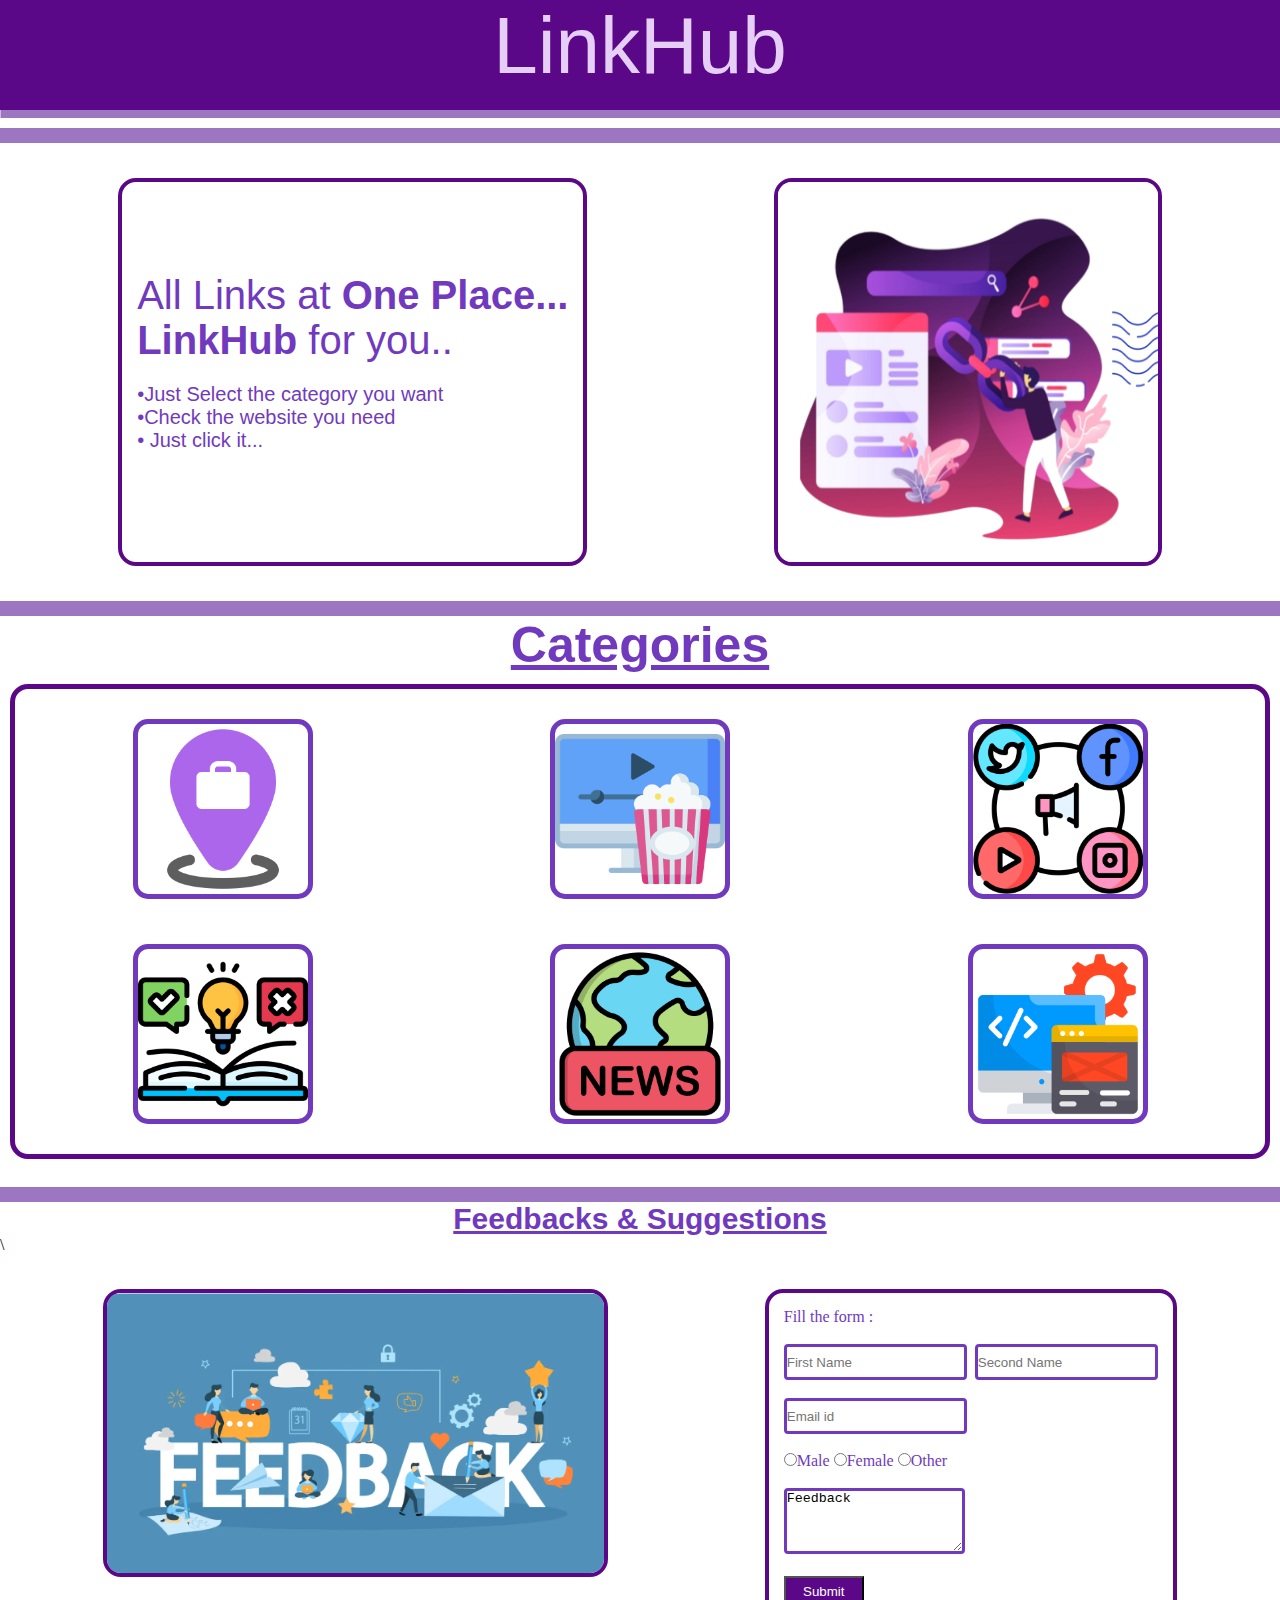
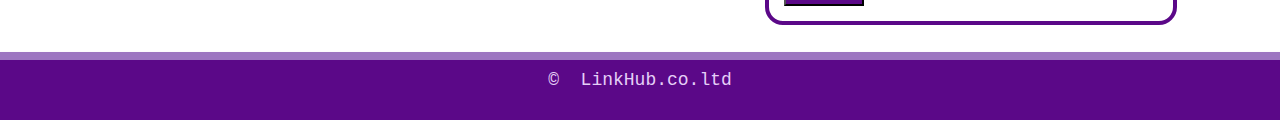
==== index.html @ d386e7c4 "ss" ====
<!DOCTYPE html>
<html lang="en">
<head>
    <meta charset="UTF-8">
    <meta name="viewport" content="width=device-width, initial-scale=1.0">
    <title>LinkHub</title>
    <link rel="stylesheet" href="style.css">
</head>

<body> <!--Section 1-->
    <header>
        <a href="index.html"> <div class="head">LinkHub</div></a>
    </header>

<!-- Section 2 -->
    <main>
        <br>
        <div id="mline"></div>
        <div class="f1">
            <div class="f2">
            <p>All Links at <b>One Place...</b><br><b>LinkHub</b> for you..<br><p id="f1">&#8226;Just Select the category you want<br>&#8226;Check the website you need<br>&#8226; Just click it...</p></p>
        </div>
        <img id="img1" src="./src/lnk.png" alt="links image" height="380px"  width="380px">
            
        </div>
        <div id="mline"></div>

        <!--Section 3-->
        <h1>Categories</h1>
        <div class="cr">
            <div id="cr1">
           <a href="./work.html" ><div class="temp1" id="t1">Work</div></a>
            <a href="./entertainment.html"><div class="temp1" id="t2">Entertainment</div></a>
            <a href="social.html"><div class="temp1" id="t3">Social Media</div></a>
            </div>
            <div id="cr2">
            <div class="temp1" id="t4">Learning</div>
            <div class="temp1" id="t5">News</div>
            <div class="temp1" id="t6">Web Development</div>
            </div>
        </div>
        <br>
        <div id="mline"></div>

        <!-- Section 4 -->
        <h2>Feedbacks & Suggestions</h2>\
        <br>
        <div class="f3">
            <img id="img1" src="./src/feb.png" alt="feedback" height="280px">
            <div class="f2">
                <form>
                    <caption> Fill the form : </caption><br><br>
                    <form action="/action.php">
                        <input type="text" placeholder="First Name">&nbsp;
                        <input type="text" placeholder="Second Name"><br><br>
                        <input type="email" placeholder="Email id"><br><br>
                        <label for="id1">
                        <input type="radio" value="Male" name="Gender" id="id1">Male
                        </label>
                        <label for="id2">
                        <input type="radio" value="Female" name="Gender" id="id2">Female
                        </label>
                        <label for="id3">
                        <input type="radio" value="Other" name="Gender" id="id3">Other
                        </label>
                        <br><br>
                        <textarea name="Description" placeholder="Feedback" rows="7">Feedback</textarea><br><br>
                        <button type="button">Submit</button>
                        </form> 
            </div>
        </div>
    </main>

    <footer>
        <div class="fr"><pre>&#169; &nbsp;LinkHub.co.ltd</pre></div>
    </footer>    
</body>
</html>
---- style.css ----
/* Primary */

*{
    margin : 0;
    padding :0;
}

/* Header Section 1 */
.head{
    height : 110px;
    text-align: center;
    font-weight: 500;
    font-family :cursive,Verdana, Geneva, Tahoma, sans-serif;
    font-size : 80px;
    background-color: #5B0888;
    color : #E5CFF7;
    box-shadow: 0.5px 8px #9D76C1;
}

/* Section 2 */
.f1{
    font-family : cursive,Verdana, Geneva, Tahoma, sans-serif;
    font-size : 40px;
    color : #713ABE;
    display : flex;
    flex-direction : row;
    justify-content: space-around;
    gap : 20px;
    padding : 15px;
    margin : 20px;

}

.f2{
    display:flex;
    flex-direction:column;
    gap : 20px;
    border : 4px solid #5B0888;
    border-radius : 18px;
    padding : 15px;
    justify-content: center;
}

#img1{
    border : 4px solid #5B0888;
    border-radius : 18px;
}

#f1{
    font-size : 20px;
}

#mline{
    height:15px;
    background-color: #9D76C1;
}

/* section 3 */

h1{
    font-family :cursive,Verdana, Geneva, Tahoma, sans-serif;
    color : #713ABE;
    text-align: center;
    font-size : 50px;
    text-decoration: underline;
}

.cr{
    border : 5px solid #5B0888;
    border-radius: 18px;
    padding : 15px;
    display : flex;
    flex-direction : column;
    justify-content: center;
    gap : 15px;
    margin : 10px;
}

#cr1,#cr2{
    display : flex;
    flex-direction : row;
    gap : 150px;
    justify-content: space-evenly;
    padding : 15px;
}


.temp1{
    border : 5px solid #713ABE;
    border-radius : 15px;
    height : 70px;
    width : 70px;
    display: flex;
    align-items: center;
    justify-content: center;
    padding : 50px;
    font-family:  cursive , Verdana, Geneva, Tahoma, sans-serif;
    font-size: 25px;
    font-weight : 200px;
    color :rgb(255, 255, 255,0);
}

a{
    text-decoration: none;
}

#t1{
    background-image: url(./src/workplace.png);
    background-size : cover;
}

#t1:hover{
    background-color: #713ABE;
    color : rgb(255, 250, 250);
    background-image: none;
}
#t2{
    background-image: url(./src/movies.png);
    background-size : cover;
}

#t2:hover{
    background-color: #713ABE;
    color : rgb(255, 250, 250);
    background-image: none;
}
#t3{
    background-image: url(./src/social-media.png);
    background-size : cover;
}

#t3:hover{
    background-color: #713ABE;
    color : rgb(255, 250, 250);
    background-image: none;
}
#t4{
    background-image: url(./src/feasibility.png);
    background-size : cover;
}

#t4:hover{
    background-color: #713ABE;
    color : rgb(255, 250, 250);
    background-image: none;
}
#t5{
    background-image: url(./src/world-news.png);
    background-size : cover;
}

#t5:hover{
    background-color: #713ABE;
    color : rgb(255, 250, 250);
    background-image: none;
}
#t6{
    background-image: url(./src/app-development.png);
    background-size : cover;
}

#t6:hover{
    background-color: #713ABE;
    color : rgb(255, 250, 250);
    background-image: none;
}

h2{
    font-family :cursive,Verdana, Geneva, Tahoma, sans-serif;
    color : #713ABE;
    text-align: center;
    font-size : 30px;
    text-decoration: underline;
}

.f3{
    display : flex;
    flex-direction : row;
    justify-content: space-around;
    gap : 20px;
    padding : 15px;
    margin : 20px;
    color : #713ABE;
    font-weight: 500px;
}

input[type=text],[type=email]{
    border: 3px solid #713ABE;
    border-radius: 4px;
    height : 30px;
  }

  textarea{
    border: 3px solid #713ABE;
    border-radius: 4px;
    height : 60px;
  }

  button{
    background-color: #5B0888;
    color : white;
    height : 30px;
    width : 80px;
  }

  /* Pages */
  .temp2{
    height : 80px;
    width : 80px;
    border : 5px solid #713ABE;
    border-radius : 15px;  
  }

  #t7{
    background-image: url(./src/gmail.jpg);
    background-size: cover;
  }

  #t8{
    background-image: url(./src/google.png);
    background-size: cover;
  }

  #t9{
    background-image: url(./src/googledrive.png);
    background-size: cover;
  }

  #t10{
    background-image: url(./src/googlesheets.png);
    background-size: cover;
  }

  #t11{
    background-image: url(./src/outlook-logo-vector.png);
    background-size: contain;
  }

  #t12{
    background-image: url(./src/microsoft-teams.png);
    background-size: cover;
  }

  #t13{
    background-image: url(./src/zoom-logo.png);
    background-size: contain;
  }

  #t14{
    background-image: url(./src/ChatGPT.png);
    background-size: cover;
  }

  #t15{
    background-image: url(./src/netflix.png);
    background-size: cover;
  }

  #t16{
    background-image: url(./src/amazonp.png);
    background-size: cover;
  }
  #t17{
    background-image: url(./src/fallback_sonyliv_logo.png);
    background-size: cover;
  }
  #t18{
    background-image: url(./src/hbo.png);
    background-size: cover;
  }
  #t19{
    background-image: url(./src/hotstar.png);
    background-size: cover;
  } 
  #t20{
    background-image: url(./src/Zee5_Official_logo.svg.png);
    background-size: cover;
  }
  #t21{
    background-image: url(./src/jiocinema-logo.png);
    background-size: cover;
  }
  #t22{
    background-image: url(./src/youtube.png);
    background-size: cover;
  }
  #t23{
    background-image: url(./src/facebook-logo-3-1.png);
    background-size: cover;
  }
  #t24{
    background-image: url(./src/instagram1.jpg);
    background-size: cover;
  }
  #t25{
    background-image: url(./src/whatsapp.png);
    background-size: cover;
  }
  #t26{
    background-image: url(./src/Snapchat-logo.jpg);
    background-size: cover;
  }
  #t27{
    background-image: url(./src/linkedin-logo.png);
    background-size: cover;
  }
  #t28{
    background-image: url(./src/twitter-x.png);
    background-size: cover;
  }
  #t29{
    background-image: url(./src/gplus-.png);
    background-size: cover;
  }
  #t30{
    background-image: url(./src/tinder.png);
    background-size: cover;
  }





/* Footer */
.fr{
    background-color: #5B0888;
    color : #E5CFF7;
    box-shadow: 0 0 0.5px 8px #9D76C1;
    text-align: center;
    height : 40px;
    font-size: 18px;
    padding : 10px;
}
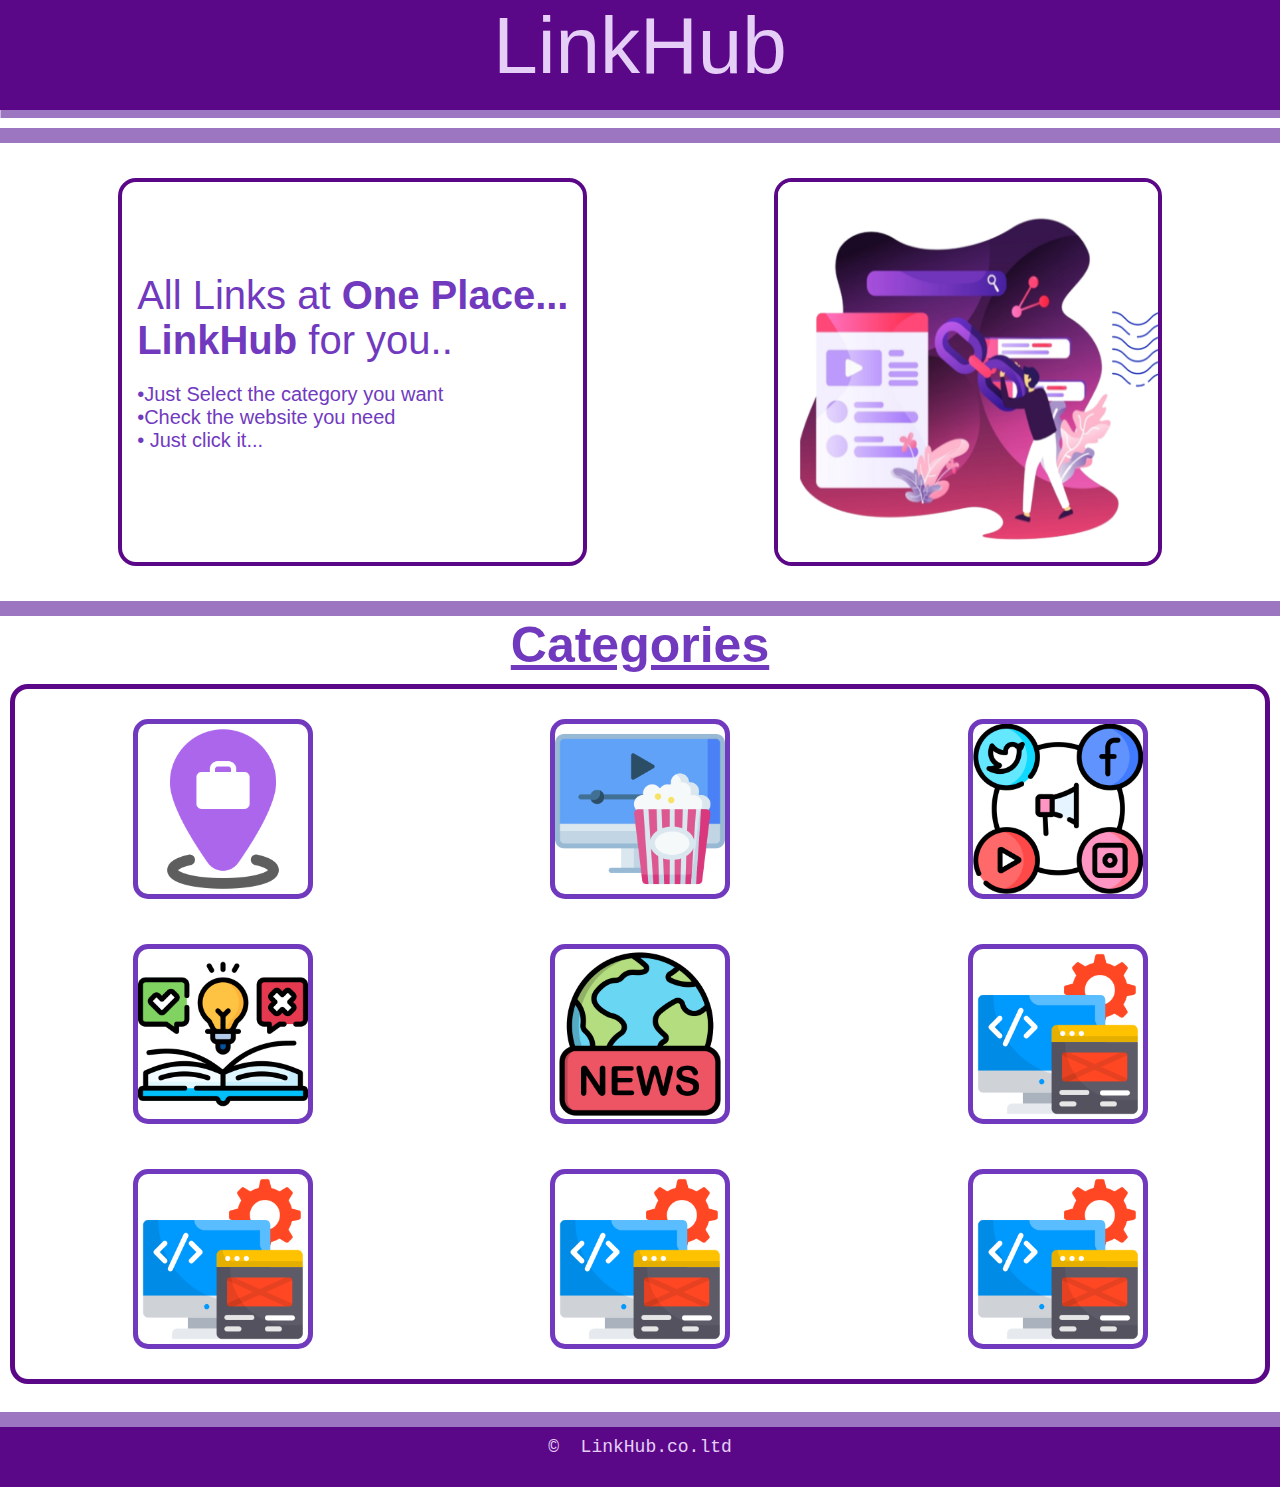
==== commit bbb0bb04: "d" ====
--- a/index.html
+++ b/index.html
@@ -33,42 +33,24 @@
             <a href="./entertainment.html"><div class="temp1" id="t2">Entertainment</div></a>
             <a href="social.html"><div class="temp1" id="t3">Social Media</div></a>
             </div>
+
             <div id="cr2">
-            <div class="temp1" id="t4">Learning</div>
-            <div class="temp1" id="t5">News</div>
-            <div class="temp1" id="t6">Web Development</div>
+                <a href="./learning.html" ><div class="temp1" id="t4">Learning</div></a>
+                    <a href="./news.html" ><div class="temp1" id="t5">News</div></a>
+                        <a href="./web.html" ><div class="temp1" id="t6">Web Development</div></a>
             </div>
+
+            <div id="cr2">
+                <a href="./booking.html" ><div class="temp1" id="y7">Boking</div></a>
+                <a href="./trading.html" ><div class="temp1" id="y8">Trading</div></a>
+                <a href="./crypto.html" ><div class="temp1" id="y9">crypto</div></a>
+                </div>
+
         </div>
         <br>
         <div id="mline"></div>
 
-        <!-- Section 4 -->
-        <h2>Feedbacks & Suggestions</h2>\
-        <br>
-        <div class="f3">
-            <img id="img1" src="./src/feb.png" alt="feedback" height="280px">
-            <div class="f2">
-                <form>
-                    <caption> Fill the form : </caption><br><br>
-                    <form action="/action.php">
-                        <input type="text" placeholder="First Name">&nbsp;
-                        <input type="text" placeholder="Second Name"><br><br>
-                        <input type="email" placeholder="Email id"><br><br>
-                        <label for="id1">
-                        <input type="radio" value="Male" name="Gender" id="id1">Male
-                        </label>
-                        <label for="id2">
-                        <input type="radio" value="Female" name="Gender" id="id2">Female
-                        </label>
-                        <label for="id3">
-                        <input type="radio" value="Other" name="Gender" id="id3">Other
-                        </label>
-                        <br><br>
-                        <textarea name="Description" placeholder="Feedback" rows="7">Feedback</textarea><br><br>
-                        <button type="button">Submit</button>
-                        </form> 
-            </div>
-        </div>
+        
     </main>
 
     <footer>
--- a/style.css
+++ b/style.css
@@ -165,6 +165,42 @@
     background-image: none;
 }
 
+#y7{
+  background-image: url(./src/app-development.png);
+  background-size : cover;
+}
+
+#y7:hover{
+  background-color: #713ABE;
+  color : rgb(255, 250, 250);
+  background-image: none;
+}
+
+#y8{
+  background-image: url(./src/app-development.png);
+  background-size : cover;
+}
+
+#y8:hover{
+  background-color: #713ABE;
+  color : rgb(255, 250, 250);
+  background-image: none;
+}
+
+#y9{
+  background-image: url(./src/app-development.png);
+  background-size : cover;
+}
+
+#y9:hover{
+  background-color: #713ABE;
+  color : rgb(255, 250, 250);
+  background-image: none;
+}
+
+
+
+
 h2{
     font-family :cursive,Verdana, Geneva, Tahoma, sans-serif;
     color : #713ABE;
@@ -313,6 +349,30 @@
     background-size: cover;
   }
   #t30{
+    background-image: url(./src/tinder.png);
+    background-size: cover;
+  }
+  #t31{
+    background-image: url(./src/tinder.png);
+    background-size: cover;
+  }
+  #t32{
+    background-image: url(./src/tinder.png);
+    background-size: cover;
+  }
+  #t33{
+    background-image: url(./src/tinder.png);
+    background-size: cover;
+  }
+  #t34{
+    background-image: url(./src/tinder.png);
+    background-size: cover;
+  }
+  #t35{
+    background-image: url(./src/tinder.png);
+    background-size: cover;
+  }
+  #t36{
     background-image: url(./src/tinder.png);
     background-size: cover;
   }
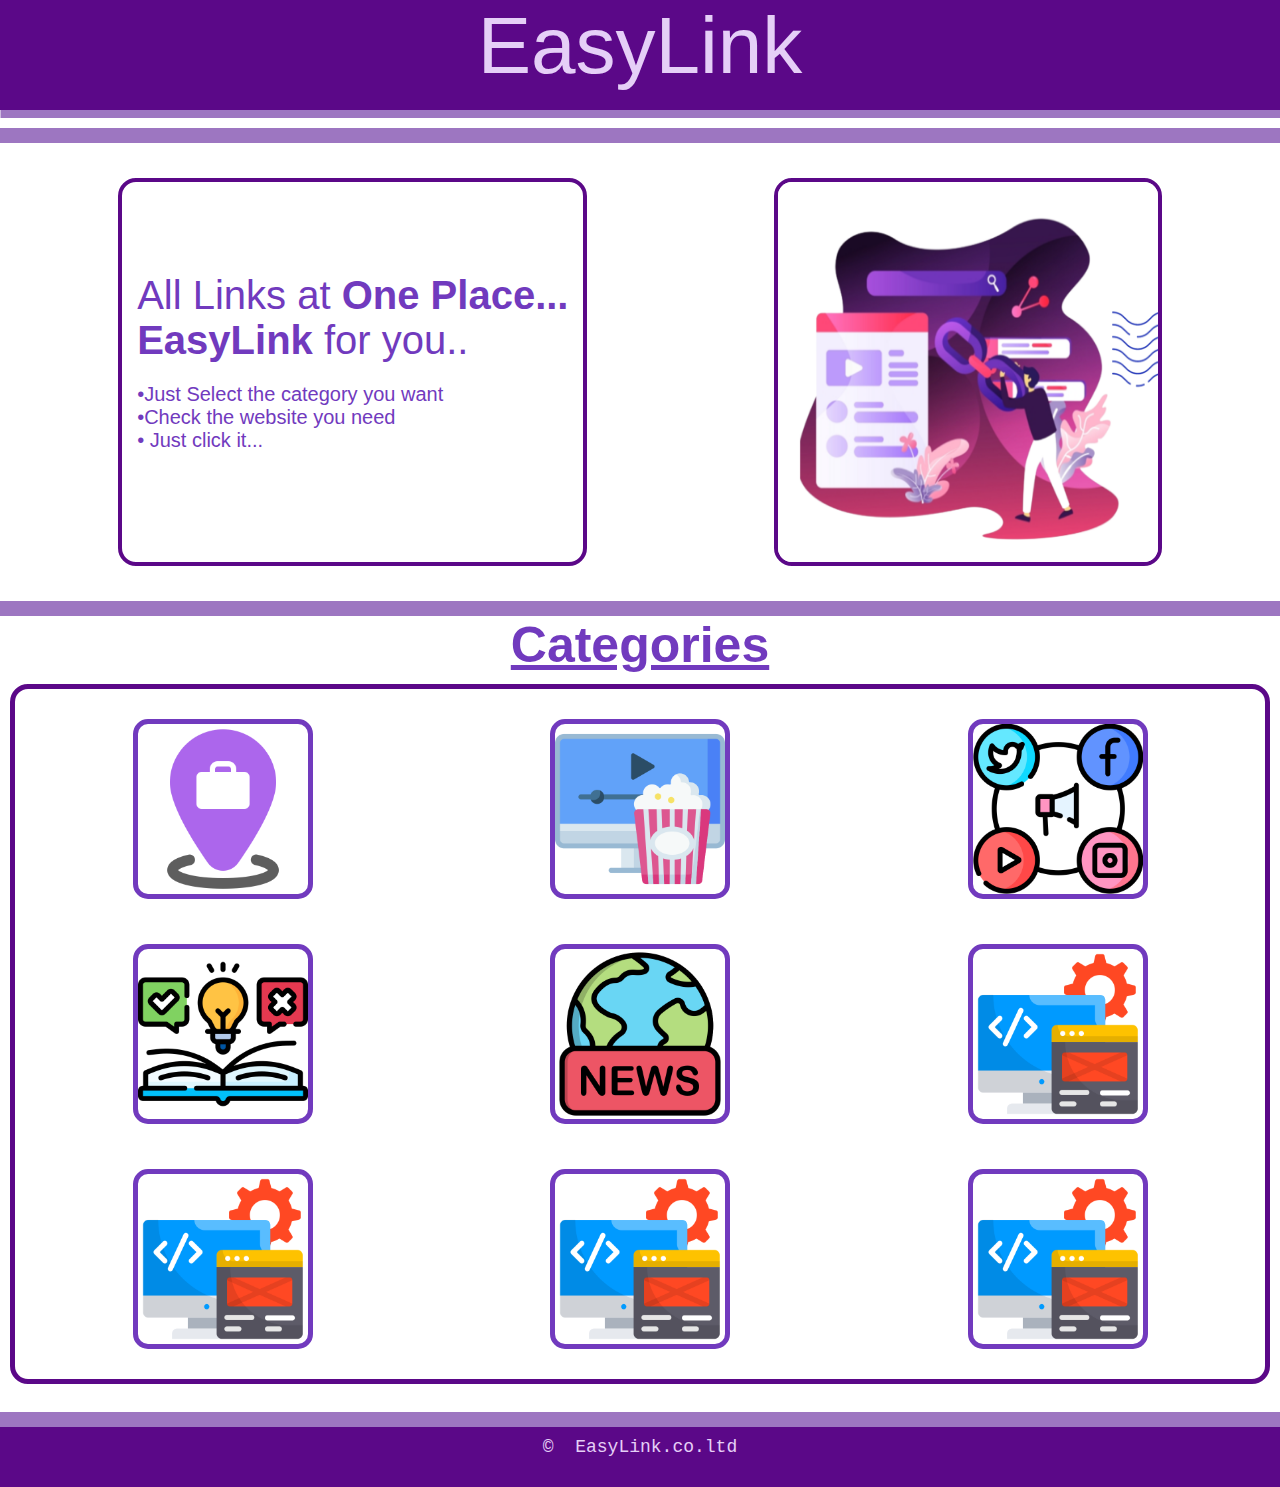
==== commit 86c3e888: "jjj" ====
--- a/index.html
+++ b/index.html
@@ -3,13 +3,13 @@
 <head>
     <meta charset="UTF-8">
     <meta name="viewport" content="width=device-width, initial-scale=1.0">
-    <title>LinkHub</title>
+    <title>EasyLink</title>
     <link rel="stylesheet" href="style.css">
 </head>
 
 <body> <!--Section 1-->
     <header>
-        <a href="index.html"> <div class="head">LinkHub</div></a>
+        <a href="index.html"> <div class="head">EasyLink</div></a>
     </header>
 
 <!-- Section 2 -->
@@ -18,7 +18,7 @@
         <div id="mline"></div>
         <div class="f1">
             <div class="f2">
-            <p>All Links at <b>One Place...</b><br><b>LinkHub</b> for you..<br><p id="f1">&#8226;Just Select the category you want<br>&#8226;Check the website you need<br>&#8226; Just click it...</p></p>
+            <p>All Links at <b>One Place...</b><br><b>EasyLink</b> for you..<br><p id="f1">&#8226;Just Select the category you want<br>&#8226;Check the website you need<br>&#8226; Just click it...</p></p>
         </div>
         <img id="img1" src="./src/lnk.png" alt="links image" height="380px"  width="380px">
             
@@ -37,12 +37,12 @@
             <div id="cr2">
                 <a href="./learning.html" ><div class="temp1" id="t4">Learning</div></a>
                     <a href="./news.html" ><div class="temp1" id="t5">News</div></a>
-                        <a href="./web.html" ><div class="temp1" id="t6">Web Development</div></a>
+                        <a href="./shopping.html" ><div class="temp1" id="t6">Shopping</div></a>
             </div>
 
             <div id="cr2">
                 <a href="./booking.html" ><div class="temp1" id="y7">Boking</div></a>
-                <a href="./trading.html" ><div class="temp1" id="y8">Trading</div></a>
+                <a href="./trading.html" ><div class="temp1" id="y8">Share Market</div></a>
                 <a href="./crypto.html" ><div class="temp1" id="y9">crypto</div></a>
                 </div>
 
@@ -54,7 +54,7 @@
     </main>
 
     <footer>
-        <div class="fr"><pre>&#169; &nbsp;LinkHub.co.ltd</pre></div>
+        <div class="fr"><pre>&#169; &nbsp;EasyLink.co.ltd</pre></div>
     </footer>    
 </body>
 </html>--- a/style.css
+++ b/style.css
@@ -352,30 +352,194 @@
     background-image: url(./src/tinder.png);
     background-size: cover;
   }
+
+  /* learning */
   #t31{
-    background-image: url(./src/tinder.png);
+    background-image: url(./src/wikipidia.jpg);
     background-size: cover;
   }
   #t32{
-    background-image: url(./src/tinder.png);
+    background-image: url(./src/w3.jpg);
     background-size: cover;
   }
   #t33{
-    background-image: url(./src/tinder.png);
+    background-image: url(./src/udemy.jpg);
     background-size: cover;
   }
   #t34{
-    background-image: url(./src/tinder.png);
+    background-image: url(./src/cousera.jpg);
     background-size: cover;
   }
   #t35{
-    background-image: url(./src/tinder.png);
+    background-image: url(./src/ge);
     background-size: cover;
   }
   #t36{
-    background-image: url(./src/tinder.png);
-    background-size: cover;
-  }
+    background-image: url(./src/nptel.jpg);
+    background-size: cover;
+  }
+  #t37{
+    background-image: url(./src/techtarget.jpg);
+    background-size: cover;
+  }
+  #t38{
+    background-image: url(./src/thousandeye.jpg);
+    background-size: cover;
+  }
+
+/* News */
+
+  #t39{
+    background-image: url(./src/tinder.png);
+    background-size: cover;
+  }
+  #t40{
+    background-image: url(./src/tinder.png);
+    background-size: cover;
+  }
+  #t41{
+    background-image: url(./src/tinder.png);
+    background-size: cover;
+  }
+  #t42{
+    background-image: url(./src/tinder.png);
+    background-size: cover;
+  }
+  #t43{
+    background-image: url(./src/tinder.png);
+    background-size: cover;
+  }
+  #t44{
+    background-image: url(./src/tinder.png);
+    background-size: cover;
+  }
+  #t45{
+    background-image: url(./src/tinder.png);
+    background-size: cover;
+  }
+  #t46{
+    background-image: url(./src/tinder.png);
+    background-size: cover;
+  }
+
+/* shoping */
+
+#t47{
+    background-image: url(./src/amazon.jpg);
+    background-size: cover;
+  }
+  #t48{
+    background-image: url(./src/flipkart.jpg);
+    background-size: cover;
+  }
+  #t49{
+    background-image: url(./src/tata\ neo.jpg);
+    background-size: cover;
+  }
+  #t50{
+    background-image: url(./src/myntra.jpg);
+    background-size: cover;
+  }
+  #t51{
+    background-image: url(./src/mesho.jpg);
+    background-size: cover;
+  }
+  #t52{
+    background-image: url(./src/beakh.jpg);
+    background-size: cover;
+  }
+  #t53{
+    background-image: url(./src/tinder.png);
+    background-size: cover;
+  }
+  #t54{
+    background-image: url(./src/tinder.png);
+    background-size: cover;
+  }
+/*Booking*/
+
+#t55{
+  background-image: url(./src/osrtc.jpg);
+  background-size: cover;
+}
+#t56{
+  background-image: url(./src/indiarail.jpg);
+  background-size: cover;
+}
+#t57{
+  background-image: url(./src/makemytrip.jpg);
+  background-size: cover;
+}
+#t58{
+  background-image: url(./src/oyo.jpg);
+  background-size: cover;
+}
+#t59{
+  background-image: url(./src/uber.jpg);
+  background-size: cover;
+}
+#t60{
+  background-image: url(./src/rapido.jpg);
+  background-size: cover;
+}
+#t61{
+  background-image: url(./src/bharatgas.jpg);
+  background-size: cover;
+}
+#t62{
+  background-image: url(./src/ola.jpg);
+  background-size: cover;
+}
+
+/* trading */
+
+#t63{
+  background-image: url(./src/zerodha.jpg);
+  background-size: cover;
+}
+#t64{
+  background-image: url(./src/grow.jpg);
+  background-size: cover;
+}
+#t65{
+  background-image: url(./src/angelone.jpg);
+  background-size: cover;
+}
+#t66{
+  background-image: url(./src/upstock.jpg);
+  background-size: cover;
+}
+#t67{
+  background-image: url(./src/tradingview.jpg);
+  background-size: cover;
+}
+#t68{
+  background-image: url(./src/tinder.png);
+  background-size: cover;
+}
+#t69{
+  background-image: url(./src/screenerlll.jpg);
+  background-size: cover;
+}
+#t70{
+  background-image: url(./src/intradayscanner.jpg);
+  background-size: cover;
+}
+
+/* cryptro */
+
+#t71{
+  background-image: url(./src/coinswitcch.jpg);
+  background-size: cover;
+}
+#t72{
+  background-image: url(./src/wazirx.jpg);
+  background-size: cover;
+}
+#t73{
+  background-image: url(./src/coindcx.jpg);
+  background-size: cover;
+}
 
 
 
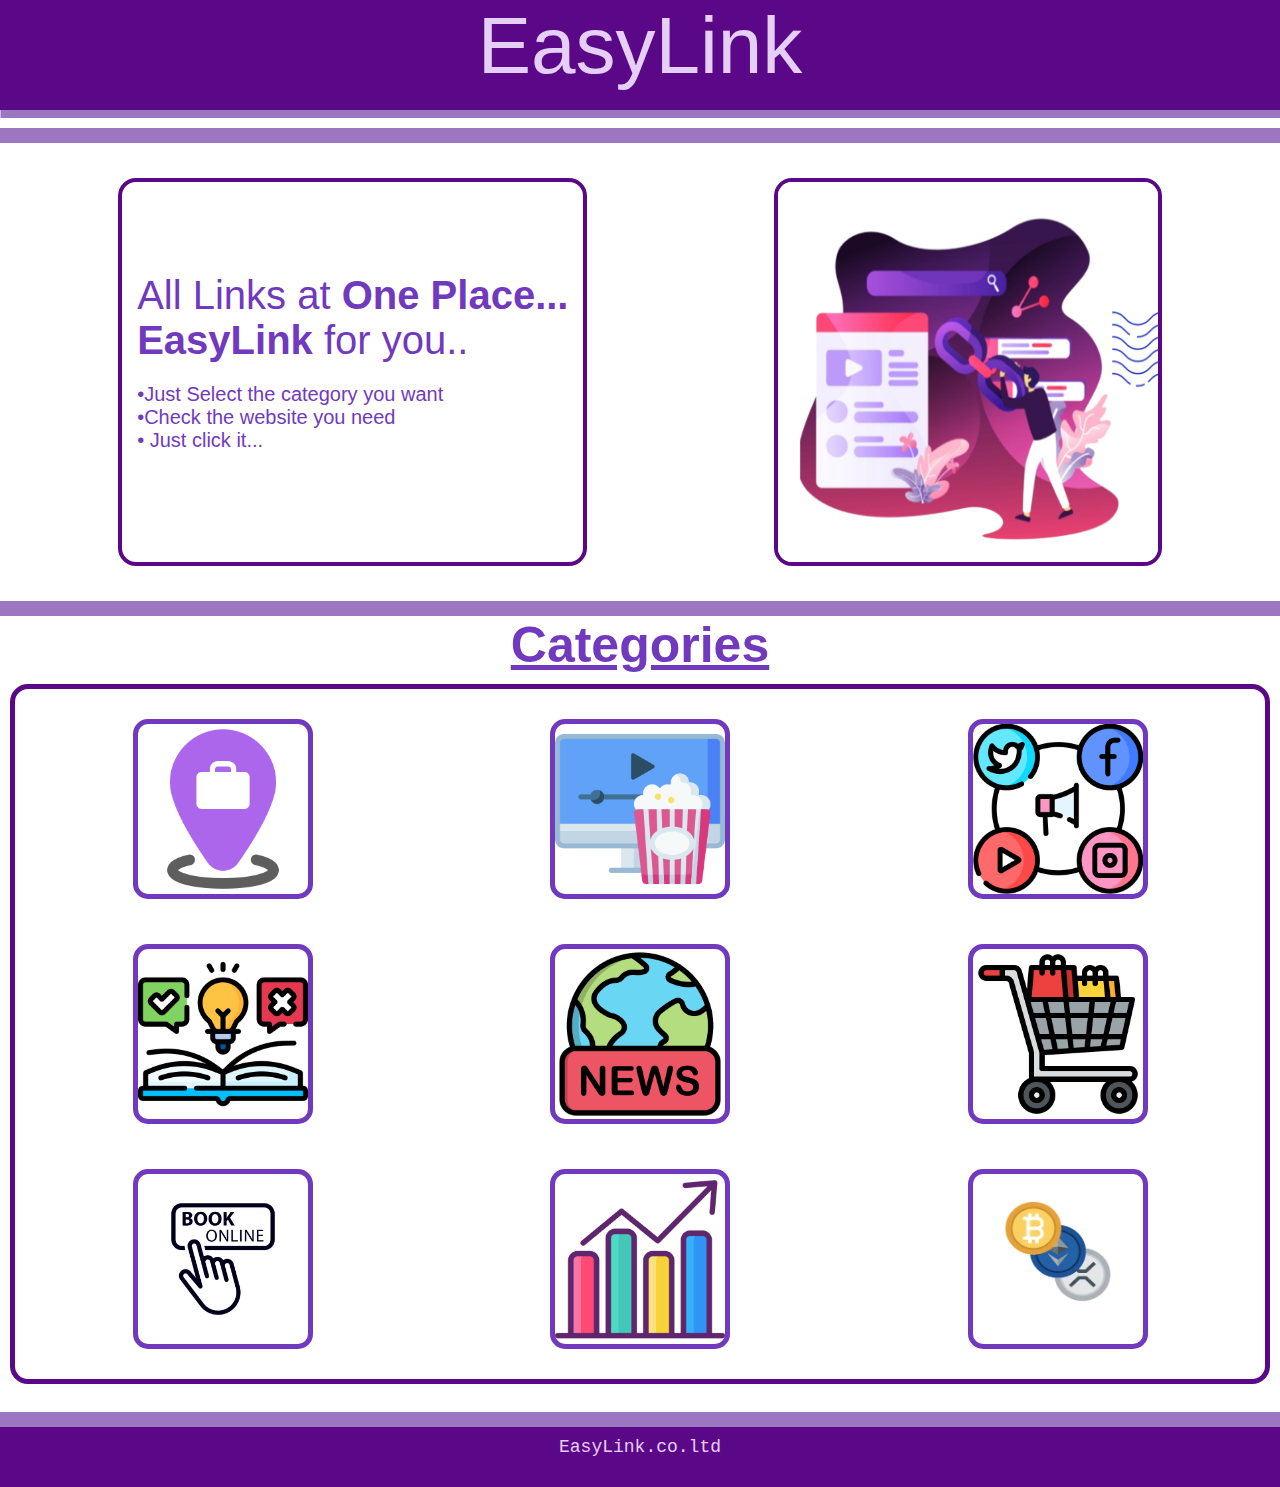
==== commit e47a9145: "Update index.html" ====
--- a/index.html
+++ b/index.html
@@ -54,7 +54,7 @@
     </main>
 
     <footer>
-        <div class="fr"><pre>&#169; &nbsp;EasyLink.co.ltd</pre></div>
+        <div class="fr"><pre>EasyLink.co.ltd</pre></div>
     </footer>    
 </body>
 </html>--- a/style.css
+++ b/style.css
@@ -155,7 +155,7 @@
     background-image: none;
 }
 #t6{
-    background-image: url(./src/app-development.png);
+    background-image: url(./src/shopping.png);
     background-size : cover;
 }
 
@@ -166,7 +166,7 @@
 }
 
 #y7{
-  background-image: url(./src/app-development.png);
+  background-image: url(./src/boking.jpg);
   background-size : cover;
 }
 
@@ -177,7 +177,7 @@
 }
 
 #y8{
-  background-image: url(./src/app-development.png);
+  background-image: url(./src/sharemarket.png);
   background-size : cover;
 }
 
@@ -188,7 +188,7 @@
 }
 
 #y9{
-  background-image: url(./src/app-development.png);
+  background-image: url(./src/crypto.png);
   background-size : cover;
 }
 
@@ -371,7 +371,7 @@
     background-size: cover;
   }
   #t35{
-    background-image: url(./src/ge);
+    background-image: url(./src/geekforgek.png);
     background-size: cover;
   }
   #t36{
@@ -390,35 +390,35 @@
 /* News */
 
   #t39{
-    background-image: url(./src/tinder.png);
+    background-image: url(./src/sambada.jpg);
     background-size: cover;
   }
   #t40{
-    background-image: url(./src/tinder.png);
+    background-image: url(./src/samaza.jpg);
     background-size: cover;
   }
   #t41{
-    background-image: url(./src/tinder.png);
+    background-image: url(./src/dharittri.jpg);
     background-size: cover;
   }
   #t42{
-    background-image: url(./src/tinder.png);
+    background-image: url(./src/sakal.jpg);
     background-size: cover;
   }
   #t43{
-    background-image: url(./src/tinder.png);
+    background-image: url(./src/otv.jpg);
     background-size: cover;
   }
   #t44{
-    background-image: url(./src/tinder.png);
+    background-image: url(./src/kanak.jpg);
     background-size: cover;
   }
   #t45{
-    background-image: url(./src/tinder.png);
+    background-image: url(./src/abp.jpg);
     background-size: cover;
   }
   #t46{
-    background-image: url(./src/tinder.png);
+    background-image: url(./src/aajtak.jpg);
     background-size: cover;
   }
 
@@ -514,7 +514,7 @@
   background-size: cover;
 }
 #t68{
-  background-image: url(./src/tinder.png);
+  background-image: url(./src/sensibul.jpg);
   background-size: cover;
 }
 #t69{
